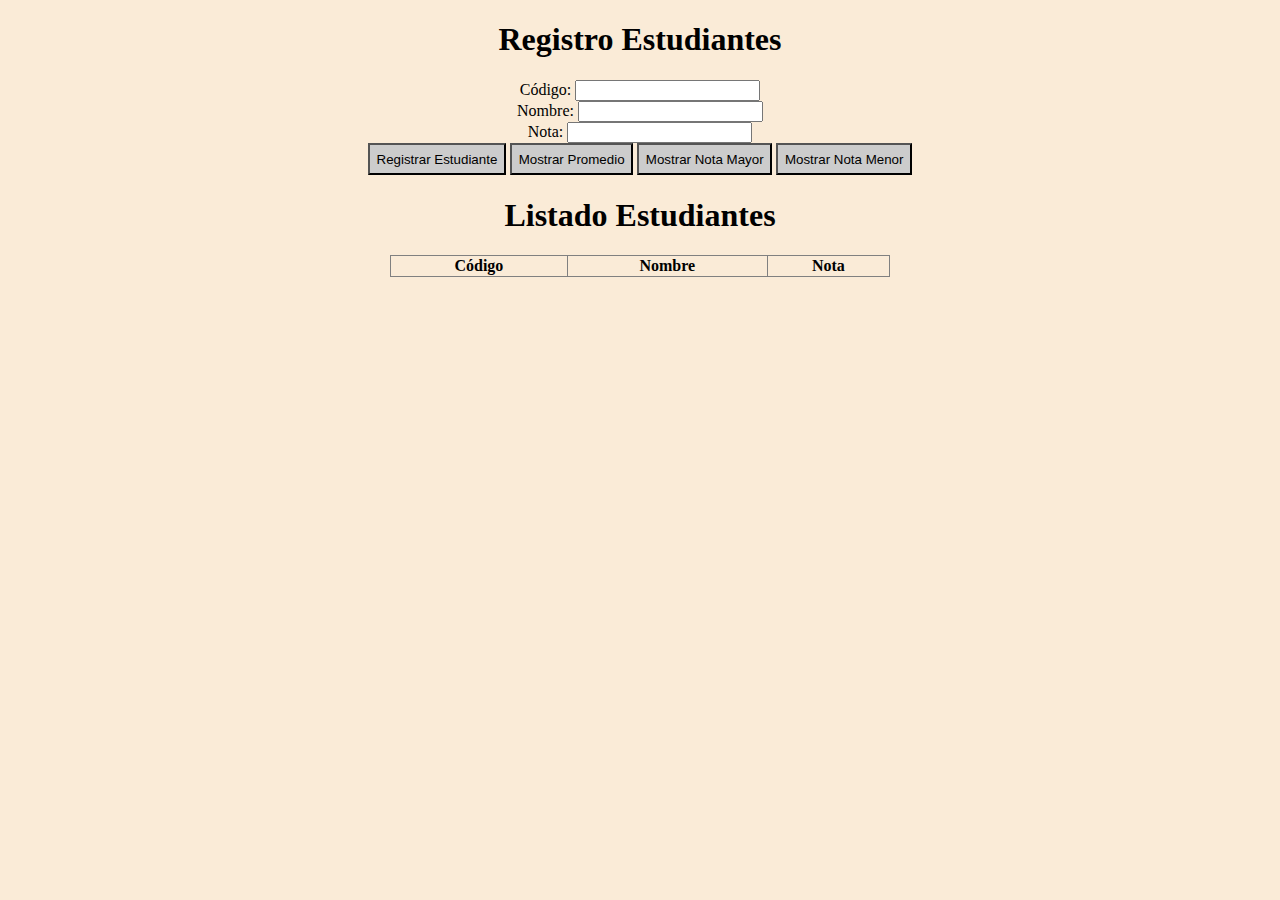
==== index.html @ 7402af2e "Initial commit" ====
<!DOCTYPE html>
<html lang="es">
<head>
    <meta charset="UTF-8">
    <meta name="viewport" content="width=device-width, initial-scale=1.0">
    <meta http-equiv="X-UA-Compatible" content="ie=edge">
    <link rel="stylesheet" href="css/style.css">
    <title>Document</title>
</head>
<body>
    <div id="container">
        <h1>Registro Estudiantes</h1>
            <label for="codigo-input">Código:</label>
            <input type="text" id="codigo-input"><br>
            <label for="nombre-input">Nombre:</label>
            <input type="text" id="nombre-input"><br>
            <label for="nota-input">Nota:</label>
            <input type="text" id="nota-input"><br>

            <button onclick="registrarEstudiante()" id="registrar"> Registrar Estudiante </button>
            <button onclick="mostrarPromedio()">Mostrar Promedio</button>
            <button>Mostrar Nota Mayor</button>
            <button>Mostrar Nota Menor</button>
        <h1>Listado Estudiantes</h1>
        <table id="tabla">
            <tr>
                <th>Código</th>
                <th>Nombre</th>
                <th>Nota</th>
            </tr>
        </table>
    </div>
    <script src="js/javascript.js"></script>
</body>
</html>
---- css/style.css ----
body{
    background-color: antiquewhite;
}
#container{
    max-width: 960px;
    margin: 0 auto;
    text-align: center;
}
button{
    background: #ccc;
    padding: 0.5em;
    margin: 0 auto;
}
table{
    width: 500px;
    margin: 0 auto;
    margin-top: 1em;
    border-collapse: collapse;
}
table caption{
    background-color: #ccc;
}
table, th, td{
    border: 1px solid grey
}
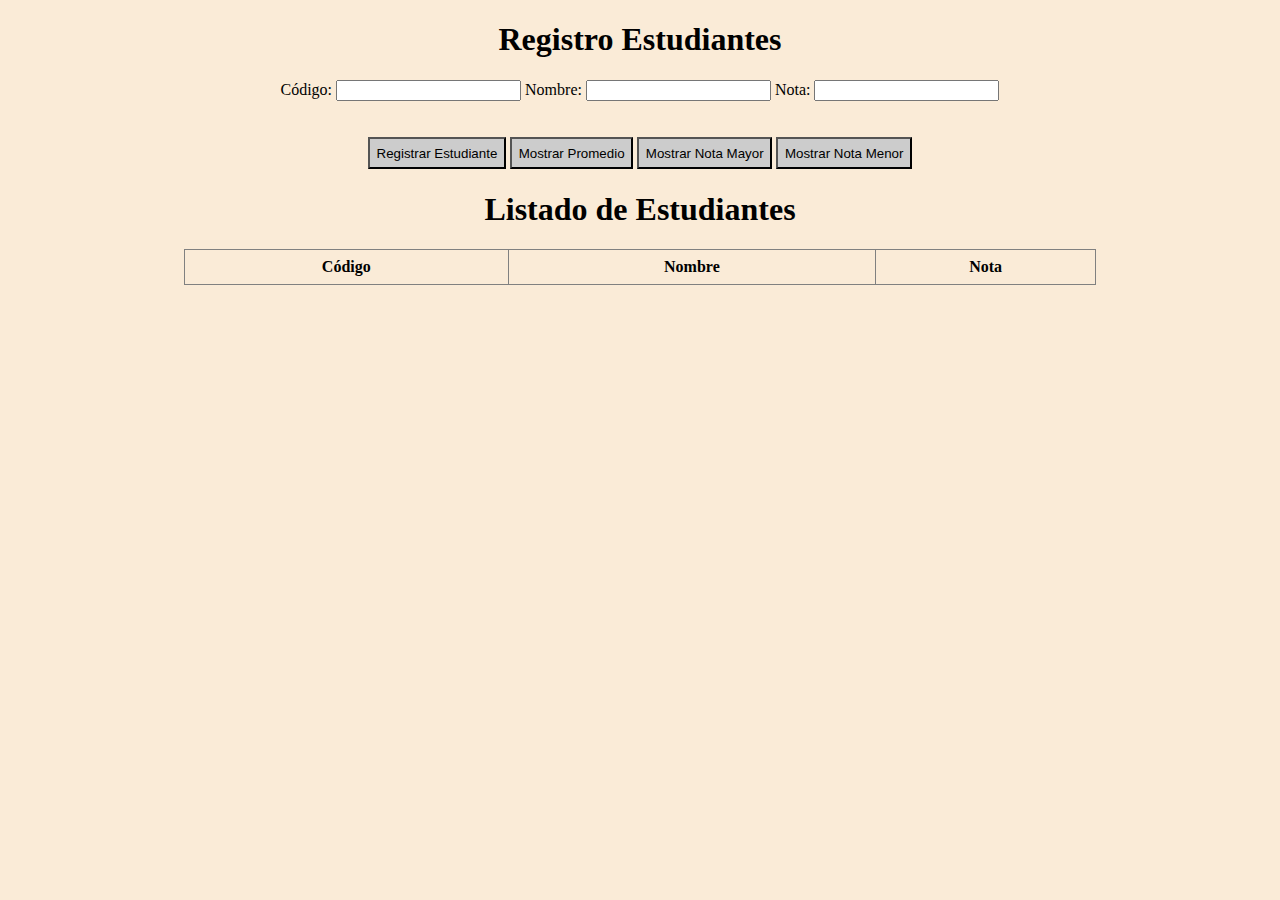
==== commit 02e63469: "master" ====
--- a/index.html
+++ b/index.html
@@ -5,24 +5,24 @@
     <meta name="viewport" content="width=device-width, initial-scale=1.0">
     <meta http-equiv="X-UA-Compatible" content="ie=edge">
     <link rel="stylesheet" href="css/style.css">
-    <title>Document</title>
+    <title>Estudiantes</title>
 </head>
 <body>
     <div id="container">
         <h1>Registro Estudiantes</h1>
             <label for="codigo-input">Código:</label>
-            <input type="text" id="codigo-input"><br>
+            <input type="text" id="codigo-input">
             <label for="nombre-input">Nombre:</label>
-            <input type="text" id="nombre-input"><br>
+            <input type="text" id="nombre-input">
             <label for="nota-input">Nota:</label>
-            <input type="text" id="nota-input"><br>
-
+            <input type="text" id="nota-input">
+            <br><br><br>
             <button onclick="registrarEstudiante()" id="registrar"> Registrar Estudiante </button>
-            <button onclick="mostrarPromedio()">Mostrar Promedio</button>
-            <button>Mostrar Nota Mayor</button>
-            <button>Mostrar Nota Menor</button>
-        <h1>Listado Estudiantes</h1>
-        <table id="tabla">
+            <button id="promedio">Mostrar Promedio</button>
+            <button id="mayor-nota">Mostrar Nota Mayor</button>
+            <button id="menor-nota">Mostrar Nota Menor</button>
+            <h1>Listado de Estudiantes</h1>
+            <table id="tabla">
             <tr>
                 <th>Código</th>
                 <th>Nombre</th>
--- a/css/style.css
+++ b/css/style.css
@@ -3,6 +3,7 @@
 }
 #container{
     max-width: 960px;
+    width: 95%;
     margin: 0 auto;
     text-align: center;
 }
@@ -12,7 +13,7 @@
     margin: 0 auto;
 }
 table{
-    width: 500px;
+    width: 95%;
     margin: 0 auto;
     margin-top: 1em;
     border-collapse: collapse;
@@ -21,5 +22,6 @@
     background-color: #ccc;
 }
 table, th, td{
-    border: 1px solid grey
+    border: 1px solid grey;
+    padding: 0.5em 0 0.5em 0;
 }